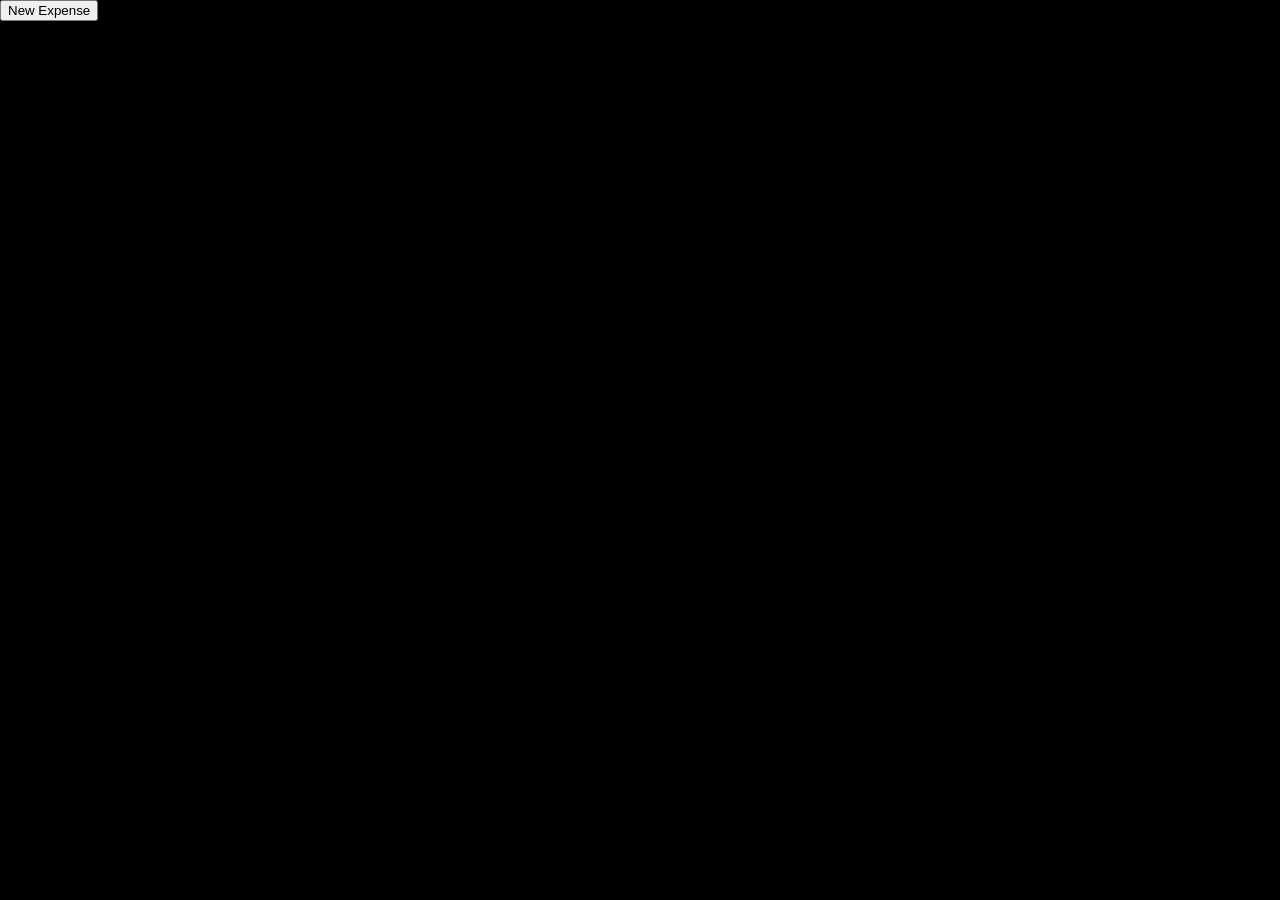
==== exp.html @ 9afb4cff "popups" ====
<!DOCTYPE html>
<html lang="en">

<head>
    <meta charset="UTF-8">
    <meta name="viewport" content="width=device-width, initial-scale=1.0">
    <title>Document</title>
    <link rel="stylesheet" href="https://cdnjs.cloudflare.com/ajax/libs/font-awesome/6.5.1/css/all.min.css" />

    <style>
        body {
            margin: 0;
            padding: 0;
            box-sizing: border-box;
            height: 100vh;
            width: 100vw;
            justify-content: center;
            align-items: center;
            display: flex;
            background-color: black;
        }

        .expensepop {
            height: auto;
            width: 350px;
            transform: scale(0);
            overflow: hidden;
            transition: all 0.3s cubic-bezier(0.4, 0, 0.2, 1);
            border-radius: 16px;
            opacity: 0;
            display: flex;
            justify-content: center;
            align-items: center;
            padding: 30px;
            background-color: #1e293b;
            box-shadow: 0 20px 25px -5px rgba(0, 0, 0, 0.1), 0 10px 10px -5px rgba(0, 0, 0, 0.04);
            border: 1px solid #334155;
            position: relative;
        }

        .expensepop form {
            display: flex;
            flex-direction: column;
            height: 100%;
            width: 100%;
            align-items: center;
            gap: 15px;
        }

        .expensepop input,
        .expensepop select {
            all: unset;
            box-sizing: border-box;
            border-radius: 8px;
            height: 45px;
            width: 100%;
            background-color: #334155;
            color: #f8fafc;
            display: flex;
            padding: 0 15px;
            font-family: system-ui, -apple-system, sans-serif;
            border: 1px solid transparent;
            transition: all 0.2s;
            align-items: center;
        }

        .expensepop input:focus,
        .expensepop select:focus {
            border-color: #38bdf8;
            background-color: #0f172a;
        }

        .expensepop input[type="submit"] {
            background-color: #38bdf8;
            color: #0f172a;
            font-weight: 600;
            cursor: pointer;
            justify-content: center;
            margin-top: 10px;
        }

        .expensepop input[type="submit"]:hover {
            background-color: #0ea5e9;
        }

        .active {
            transform: scale(1);
            opacity: 1;
        }

        button {
            position: absolute;
            top: 0;
            left: 0;
        }

        .cut {
            position: absolute;
            top: 10px;
            right: 10px;
            cursor: pointer
        }
    </style>
</head>

<body>
    <button>New Expense</button>
    <div class="expensepop">
        <div class="cut"><i class="fa-solid fa-xmark"></i></div>
        <form action="">
            <input type="text" placeholder="Enter Subject">
            <input type="text" placeholder="Enter Amount">
            <select name="Category" id="Category">
                <option value="Online">Food</option>
                <option value="Cash">Travel</option>
                <option value="Debit Card">Shopping</option>
                <option value="Credit Card">Rent</option>
                <option value="Credit Card">Others</option>
            </select>
            <select name="Payement Mode" id="Category">
                <option value="Online">Online</option>
                <option value="Cash">Cash</option>
                <option value="Debit Card">Debit Card</option>
                <option value="Credit Card">Credit Card</option>
            </select>
            <input type="submit" value="Submit">
        </form>
    </div>
    <script>
        let btn = document.querySelector("button");
        let expensepop = document.querySelector(".expensepop");
        let cut = document.querySelector(".cut");
        btn.addEventListener("click", () => {
            expensepop.classList.toggle("active");
        });
        cut.addEventListener("click", () => {
            expensepop.classList.toggle("active");
        });
    </script>
</body>

</html>
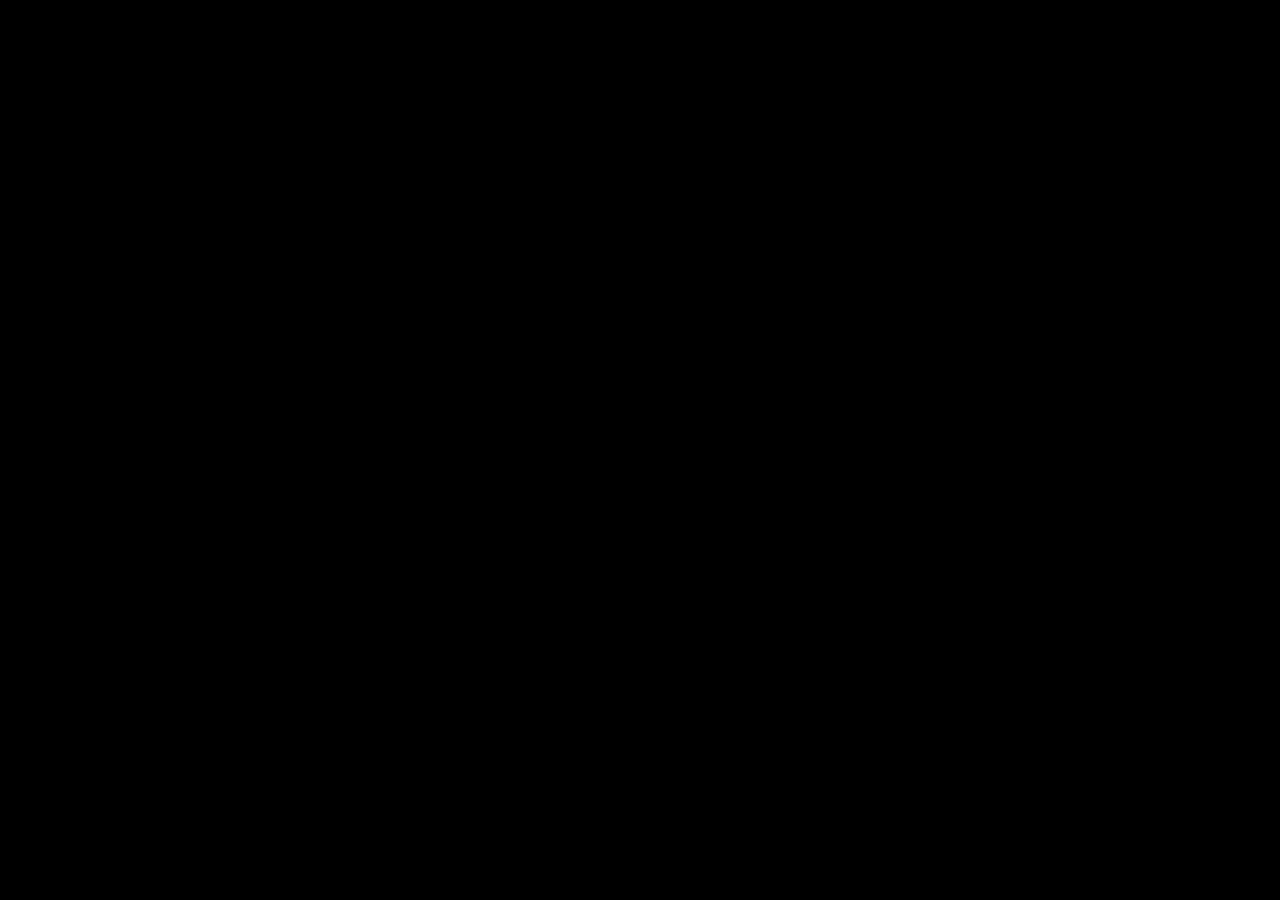
==== commit b970e7a4: "january 3" ====
--- a/exp.html
+++ b/exp.html
@@ -104,39 +104,8 @@
 </head>
 
 <body>
-    <button>New Expense</button>
-    <div class="expensepop">
-        <div class="cut"><i class="fa-solid fa-xmark"></i></div>
-        <form action="">
-            <input type="text" placeholder="Enter Subject">
-            <input type="text" placeholder="Enter Amount">
-            <select name="Category" id="Category">
-                <option value="Online">Food</option>
-                <option value="Cash">Travel</option>
-                <option value="Debit Card">Shopping</option>
-                <option value="Credit Card">Rent</option>
-                <option value="Credit Card">Others</option>
-            </select>
-            <select name="Payement Mode" id="Category">
-                <option value="Online">Online</option>
-                <option value="Cash">Cash</option>
-                <option value="Debit Card">Debit Card</option>
-                <option value="Credit Card">Credit Card</option>
-            </select>
-            <input type="submit" value="Submit">
-        </form>
-    </div>
-    <script>
-        let btn = document.querySelector("button");
-        let expensepop = document.querySelector(".expensepop");
-        let cut = document.querySelector(".cut");
-        btn.addEventListener("click", () => {
-            expensepop.classList.toggle("active");
-        });
-        cut.addEventListener("click", () => {
-            expensepop.classList.toggle("active");
-        });
-    </script>
+    
+    <script src="exp.js"></script>
 </body>
 
 </html>
